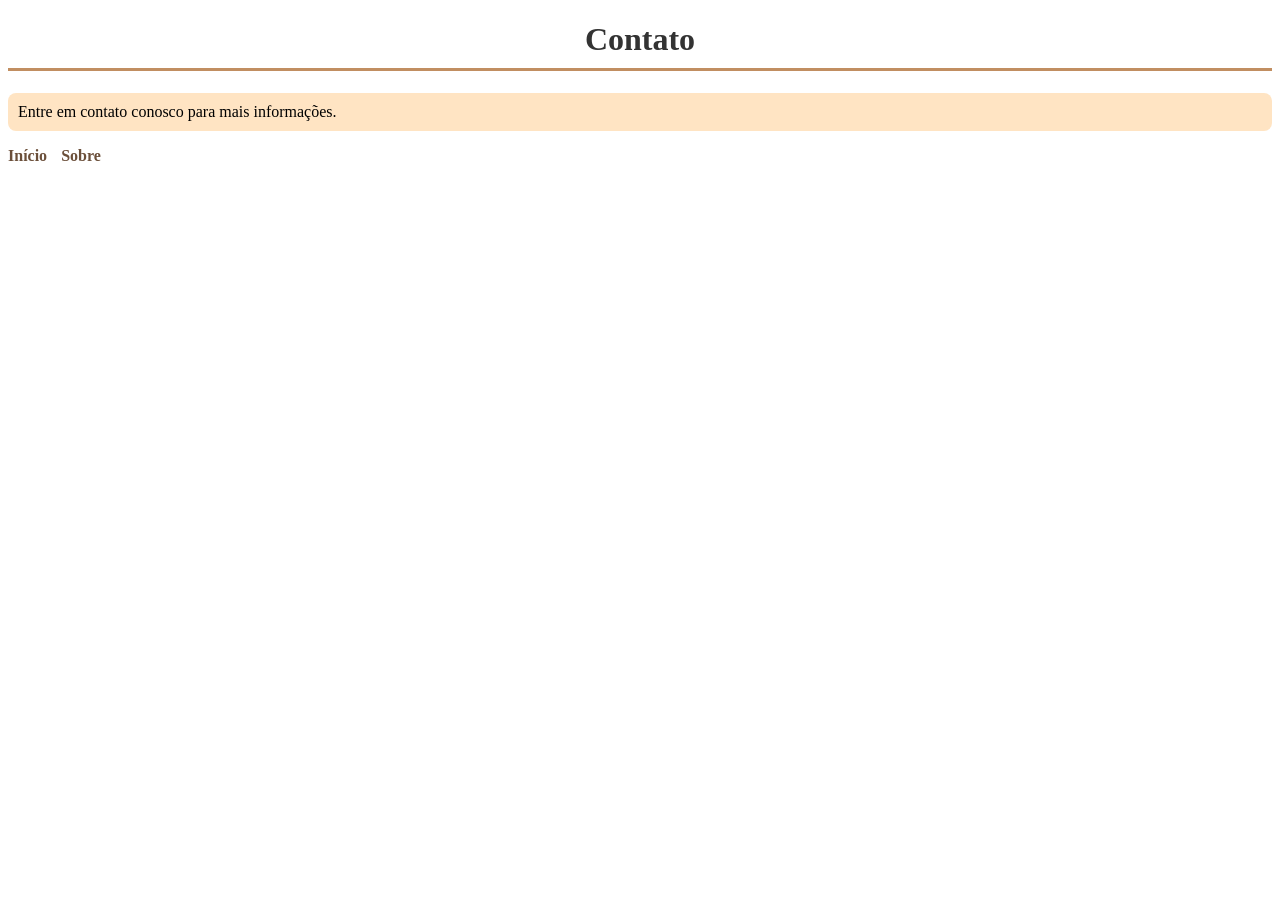
==== catalogos decogumelos/contato.html @ 24fbfcf8 "Add files via upload arquivos salvos" ====
<!DOCTYPE html>
<html lang="pt-br">
<head>
    <meta charset="UTF-8">
    <meta name="viewport" content="width=device-width, initial-scale=1.0">
    <title>Catálogo de Cogumelos</title>
</head>
<body>

    <h1>Contato</h1>
    <p>Entre em contato conosco para mais informações.</p>

    <a href="index.html">Início</a>
    <a href="sobre.html">Sobre</a>

    <link rel="stylesheet" href="style.css">

</body>
</html>
---- catalogos decogumelos/style.css ----
css

body {
    font-family: Arial, sans-serif;
    background-color: #ffd17d;
    margin: 0;
    padding: 20px;
    line-height: 1.6;
}

h1 {
    text-align: center;
    color: #333;
    border-bottom: 3px solid #c18e61;
    padding-bottom: 10px;
}

h2 {
    color: #7a5c45;
    margin-top: 25px;
}

p {
    background-color: #ffe4c3;
    padding: 10px;
    border-radius: 8px;

}

a {
    color: #6b4f3a;
    text-decoration: none;
    font-weight: bold;
    margin-right: 10px;
}

a:hover {
    color: #9b7653;
    text-decoration: underline;
}

ul {
    background-color: #fff4e7;
    padding: 15px 35px;
    border-radius: 8px;
}

form {
    background-color: #b48f62;
    padding: 20px;
    border-radius: 10px;
    max-width: 500px;
}

input,
textarea {
    width: 100%;
    padding: 8px;
    border: 1px solid #c8b6a6;
    border-radius: 5px;
    box-sizing: border-box;
}

input[type="submit"] {
    background-color: #7a5c45;
    color: white;
    border: none;
    cursor: pointer;
   margin-top: 10px;
}

input[type="submit"] {
    background-color: #9b7653;
    color: white;
    border: none;
    cursor: pointer;
    margin-top: 10px;
}

input[type="submit"]:hover {
    background-color: #7a5c45;
}

hr {
    border: none;
    height: 2px;
    background-color: #c8b6a6;
    margin: 25px 0;
}
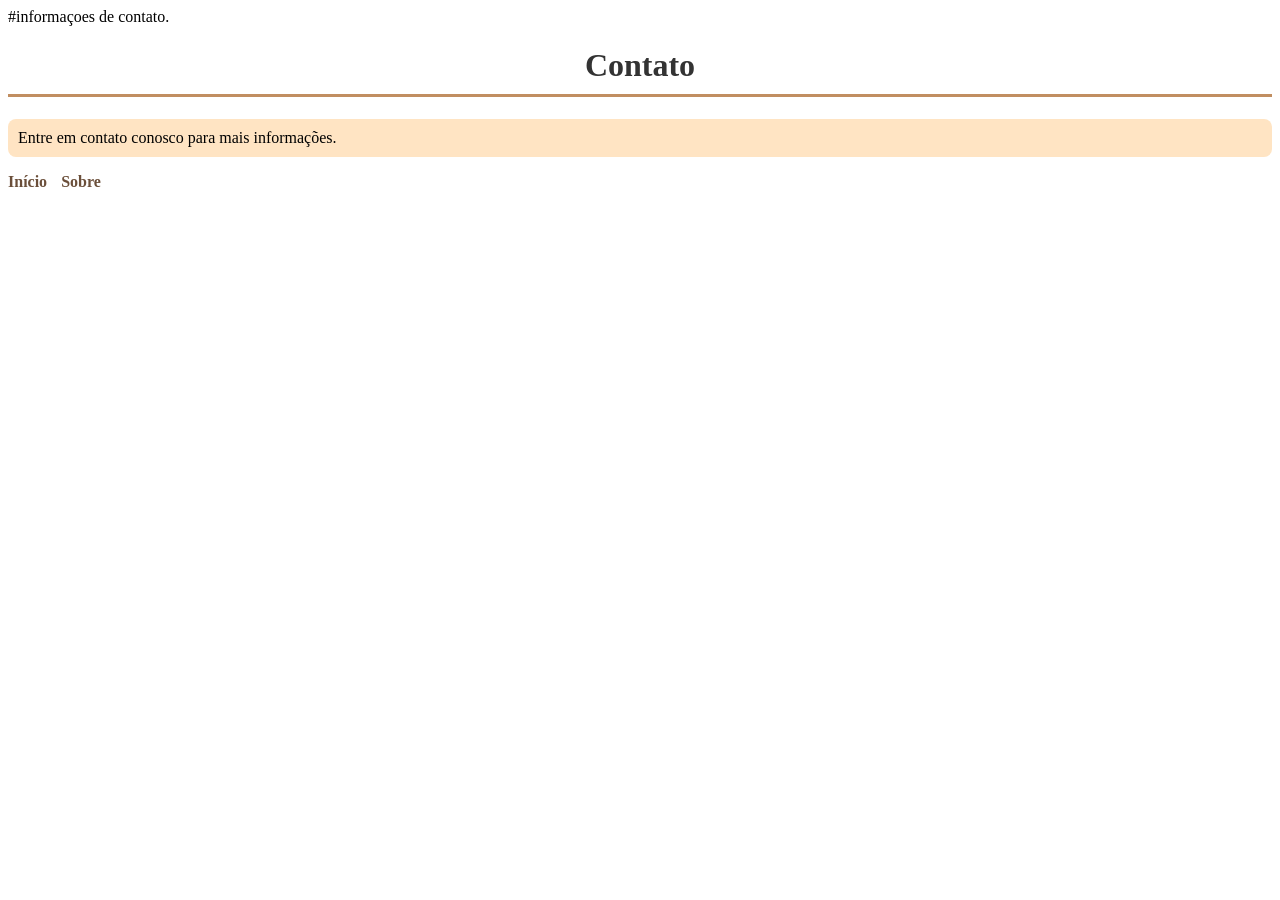
==== commit c433db92: "Augusto: Descrição nos arquivos HTML" ====
--- a/catalogos decogumelos/contato.html
+++ b/catalogos decogumelos/contato.html
@@ -5,6 +5,9 @@
     <meta name="viewport" content="width=device-width, initial-scale=1.0">
     <title>Catálogo de Cogumelos</title>
 </head>
+
+#informaçoes de contato.
+
 <body>
 
     <h1>Contato</h1>
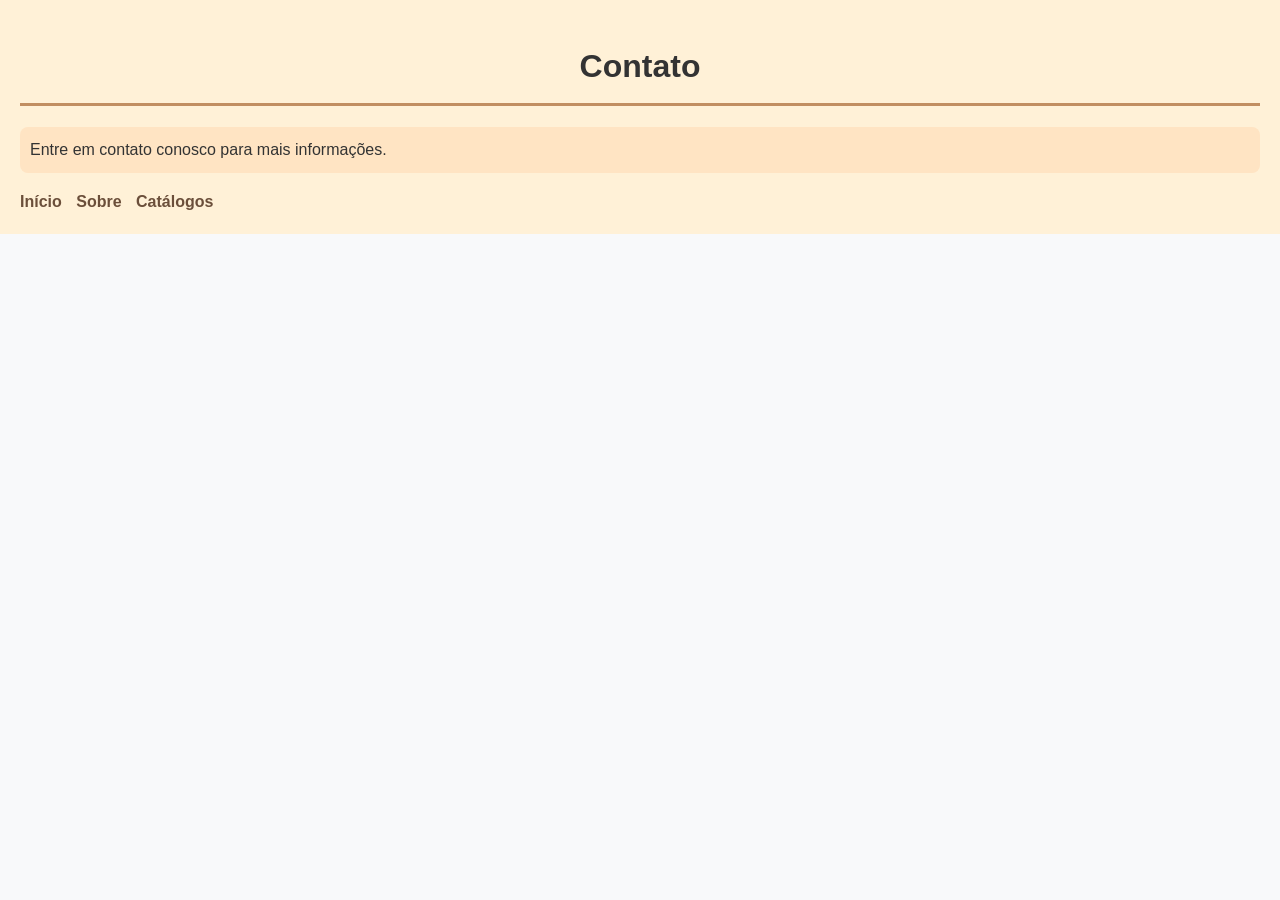
==== commit 09a653fe: "Add files via upload" ====
--- a/catalogos decogumelos/contato.html
+++ b/catalogos decogumelos/contato.html
@@ -5,9 +5,6 @@
     <meta name="viewport" content="width=device-width, initial-scale=1.0">
     <title>Catálogo de Cogumelos</title>
 </head>
-
-#informaçoes de contato.
-
 <body>
 
     <h1>Contato</h1>
@@ -15,6 +12,7 @@
 
     <a href="index.html">Início</a>
     <a href="sobre.html">Sobre</a>
+    <a href="catalogos.html">Catálogos</a>
 
     <link rel="stylesheet" href="style.css">
 
--- a/catalogos decogumelos/style.css
+++ b/catalogos decogumelos/style.css
@@ -1,8 +1,40 @@
 css
+
+
+html {scroll-behavior: smooth;}
+
+html {
+  scroll-behavior: smooth; /* Rolagem suave ao clicar nos links */
+  font-family: 'Segoe UI', Tahoma, Geneva, Verdana, sans-serif;
+  color: #333333;
+  background-color: #f8f9fa;
+}
+
+
+/* Menu de Navegação Superior */
+.menu-navegacao {
+  position: fixed;
+  top: 0;
+  left: 0;
+  width: 100%;
+  background-color: #ffffff;
+  box-shadow: 0 2px 10px rgba(0, 0, 0, 0.1); /* Sombra sutil inferior */
+  display: flex;
+  justify-content: center;
+  gap: 30px; /* Espaço entre os links */
+  padding: 15px 0;
+  z-index: 1000;
+}
+
+
+
+
+
+
 
 body {
     font-family: Arial, sans-serif;
-    background-color: #ffd17d;
+    background-color: #fff1d7;
     margin: 0;
     padding: 20px;
     line-height: 1.6;
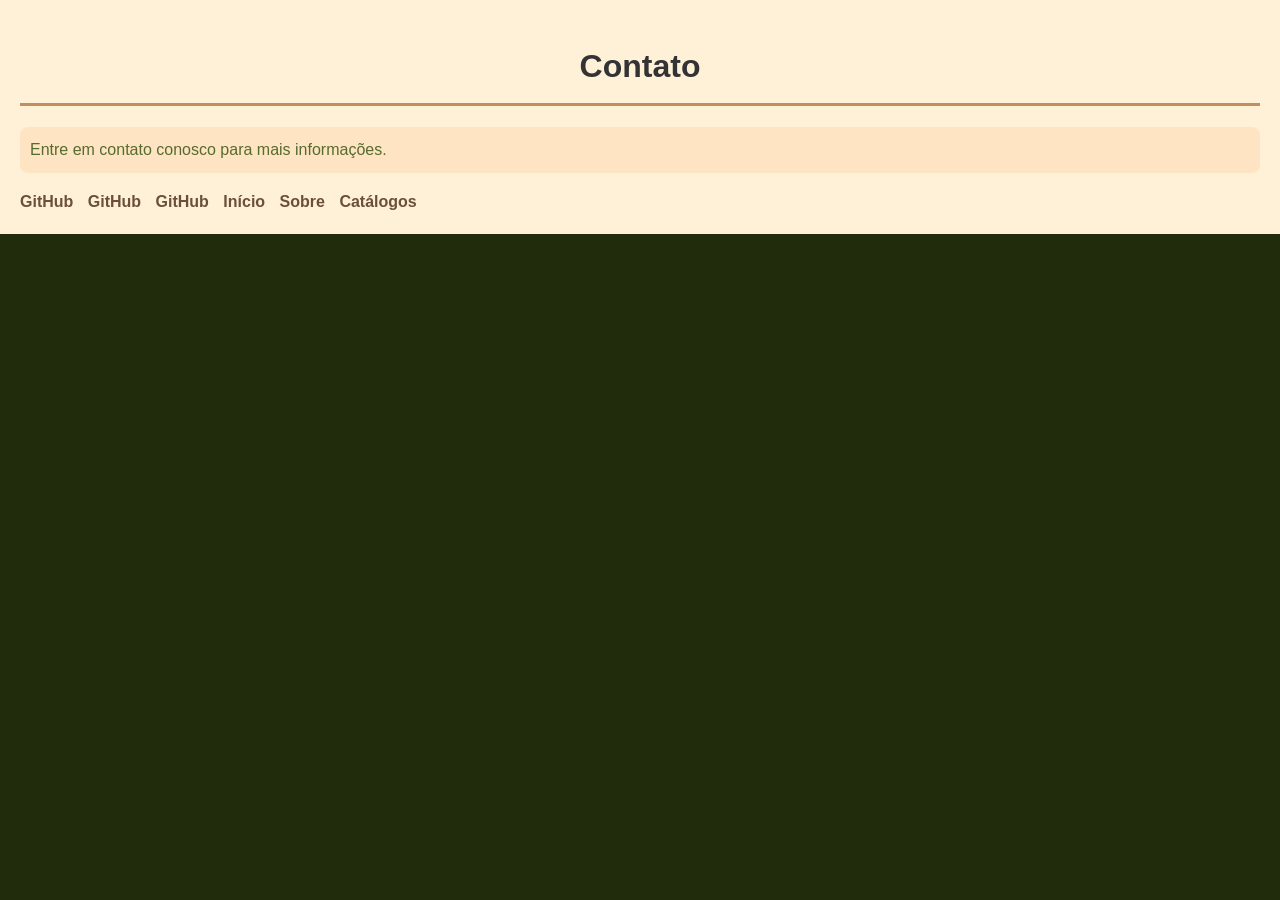
==== commit dd27d414: "contato.html Added GitHub links for three users in the contact section." ====
--- a/catalogos decogumelos/contato.html
+++ b/catalogos decogumelos/contato.html
@@ -10,6 +10,10 @@
     <h1>Contato</h1>
     <p>Entre em contato conosco para mais informações.</p>
 
+    <a href="https://github.com/Luas-Znxm">GitHub</a>
+    <a href="https://github.com/herculesbraz512-png">GitHub</a>
+    <a href="https://github.com/GaelKesslerr">GitHub</a>
+
     <a href="index.html">Início</a>
     <a href="sobre.html">Sobre</a>
     <a href="catalogos.html">Catálogos</a>
@@ -17,4 +21,4 @@
     <link rel="stylesheet" href="style.css">
 
 </body>
-</html>+</html>
--- a/catalogos decogumelos/style.css
+++ b/catalogos decogumelos/style.css
@@ -6,8 +6,8 @@
 html {
   scroll-behavior: smooth; /* Rolagem suave ao clicar nos links */
   font-family: 'Segoe UI', Tahoma, Geneva, Verdana, sans-serif;
-  color: #333333;
-  background-color: #f8f9fa;
+  color: #556B2F;
+  background-color: #202c0c;
 }
 
 
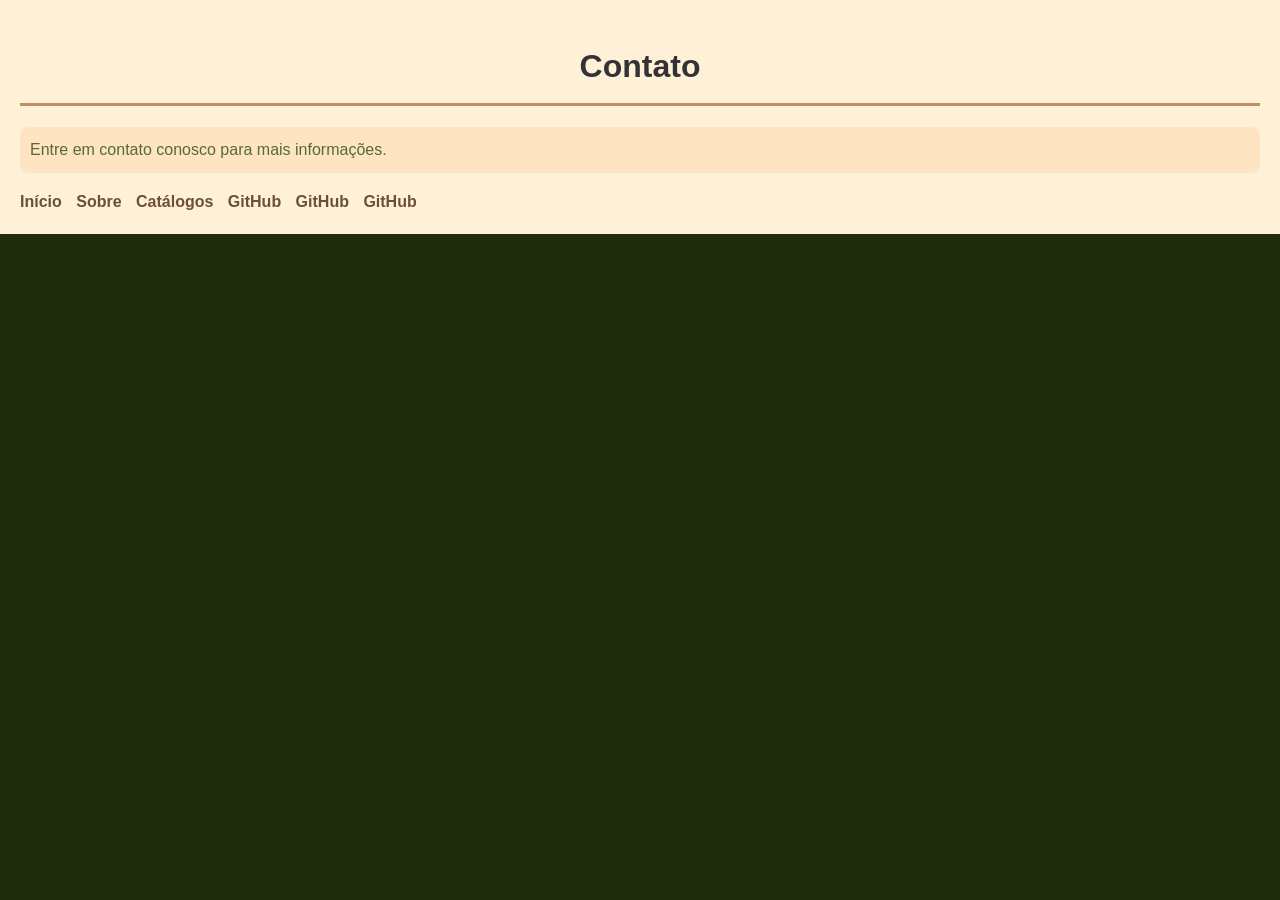
==== commit 4f5aadcf: "Reformat contato.html" ====
--- a/catalogos decogumelos/contato.html
+++ b/catalogos decogumelos/contato.html
@@ -10,14 +10,15 @@
     <h1>Contato</h1>
     <p>Entre em contato conosco para mais informações.</p>
 
-    <a href="https://github.com/Luas-Znxm">GitHub</a>
-    <a href="https://github.com/herculesbraz512-png">GitHub</a>
-    <a href="https://github.com/GaelKesslerr">GitHub</a>
-
     <a href="index.html">Início</a>
     <a href="sobre.html">Sobre</a>
     <a href="catalogos.html">Catálogos</a>
 
+
+    <a href="https://github.com/Luas-Znxm">GitHub</a>
+    <a href="https://github.com/herculesbraz512-png">GitHub</a>
+    <a href="https://github.com/GaelKesslerr">GitHub</a>
+    
     <link rel="stylesheet" href="style.css">
 
 </body>
